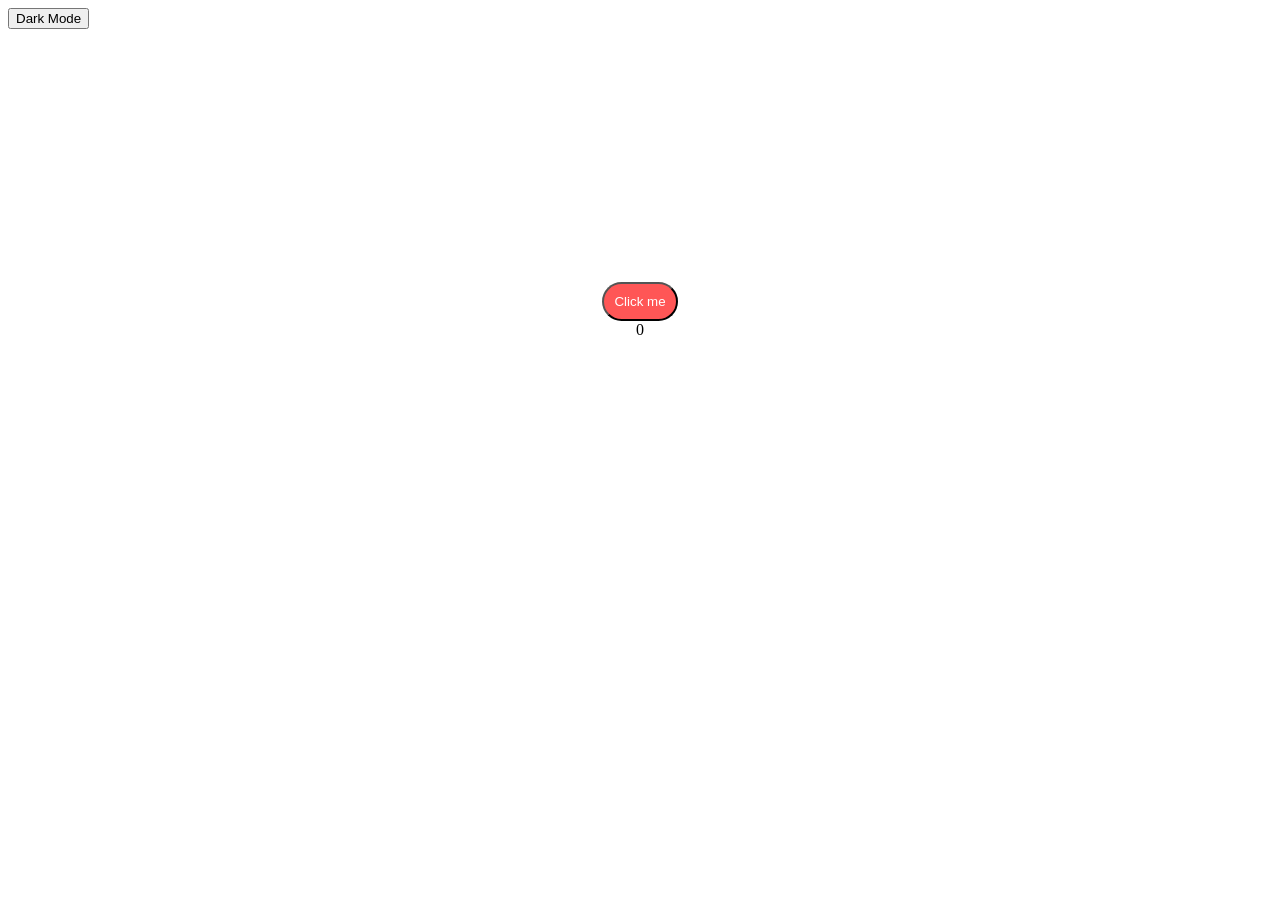
==== index.html @ 8ab48875 "Reworked files" ====
<!DOCTYPE html>
<html lang="en">

<head>
    <meta charset="UTF-8">
    <meta name="viewport" content="width=device-width, initial-scale=1.0">
    <title>Test DOM</title>
    <link rel="stylesheet" href="style.css">
</head>

<body>
    <button id="stheme">Dark Mode</button>
    <div id="outside">
        <button type="submit" id="btn">Click me</button>
        <div id="showclicks">Nothing here!</div>
    </div>
    <script src="script.js"></script>
</body>

</html>
---- style.css ----
@charset "UTF-8";

#btn{
    background-color: rgb(255, 86, 86);
    color: white;
    padding: 10px;
    border-radius: 20px;
}

#btn:hover{
    background-color: rgb(252, 51, 51);
}

#btn::after{
    background-color: red;
    z-index: -5;
    transition: all 0.3s;
}

#outside{
    text-align: center;
    margin-top: 20%;
}

#showclicks{
    border-color: black;
}
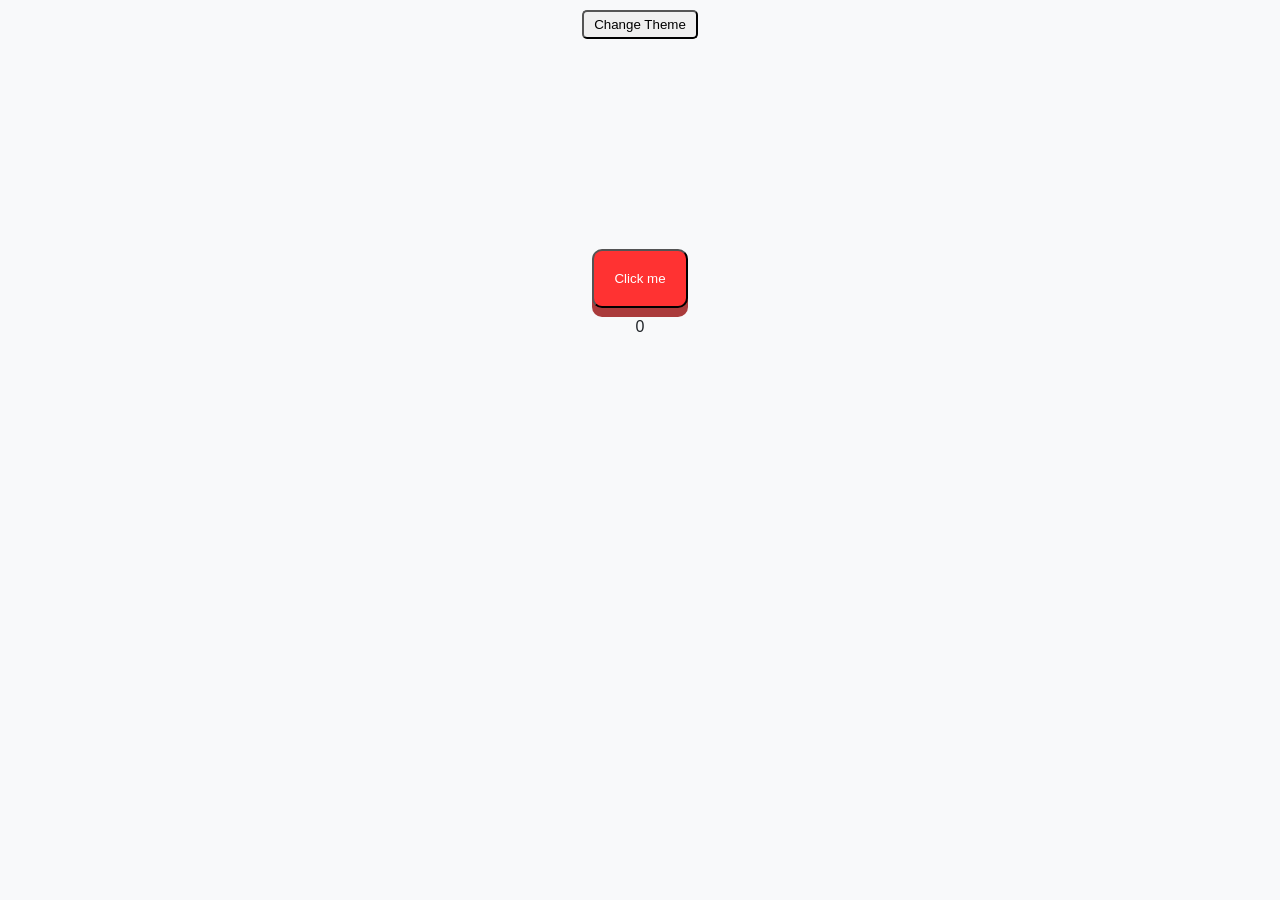
==== commit 9cfce5ea: "Reworked Css Better Style with Flex" ====
--- a/index.html
+++ b/index.html
@@ -9,10 +9,12 @@
 </head>
 
 <body>
-    <button id="stheme">Dark Mode</button>
     <div id="outside">
-        <button type="submit" id="btn">Click me</button>
-        <div id="showclicks">Nothing here!</div>
+        <button id="stheme">Change Theme</button>
+        <div id="inside">
+            <button type="submit" id="btn">Click me</button>
+            <div id="showclicks">Nothing here!</div>
+        </div>
     </div>
     <script src="script.js"></script>
 </body>
--- a/style.css
+++ b/style.css
@@ -1,27 +1,71 @@
 @charset "UTF-8";
 
-#btn{
-    background-color: rgb(255, 86, 86);
-    color: white;
-    padding: 10px;
-    border-radius: 20px;
+:root {
+    --bg-color: #f8f9fa;
+    /* Um branco levemente cinza, agride menos os olhos */
+    --text-color: #212529;
+    /* preto grafite, melhor que o preto puro */
+    --button-bg: #ff5656;
+    --button-hover: #fc3333;
 }
 
-#btn:hover{
-    background-color: rgb(252, 51, 51);
+body.dark-theme {
+    --bg-color: #121212;
+    --text-color: #e0e0e0;
 }
 
-#btn::after{
-    background-color: red;
-    z-index: -5;
-    transition: all 0.3s;
+
+body {
+    background-color: var(--bg-color);
+    color: var(--text-color);
+    transition: background-color 0.3s ease, color 0.3s ease;
+    font-family: 'Segoe UI', Tahoma, Geneva, Verdana, sans-serif;
+
+    display: flex;
+    flex-direction: column;
+    align-items: center;
+    justify-content: center;
+    min-height: 100%;
+    margin: 0;
 }
 
-#outside{
-    text-align: center;
-    margin-top: 20%;
+#btn {
+    background-color: rgb(255, 50, 50);
+    color: white;
+    padding: 20px;
+    border-radius: 10px;
+    box-shadow: 0px 9px 0px 0px rgb(170, 59, 59);
+    margin: 10px;
 }
 
-#showclicks{
-    border-color: black;
+#btn:hover {
+    background-color: rgb(255, 64, 64);
+}
+
+#btn:active {
+    transform: translateY(7px);
+    box-shadow: 0px 3px 0px 0px rgb(136, 48, 48);
+}
+
+
+#outside {
+    text-align: center;
+    display: flex;
+    flex-direction: column;
+    gap: 200px;
+}
+
+#stheme {
+    margin-top: 10px;
+    border-radius: 5px;
+    padding: 5px;
+}
+
+#stheme:hover {
+
+    background: #4f4f4f;
+    background: linear-gradient(158deg, rgba(79, 79, 79, 0.74) 0%, rgba(255, 255, 255, 0.85) 50%, rgba(255, 255, 255, 1) 100%);
+    transform: translateY(1px);
+    transition: background-color ease 1s transform ease 1s;
+    
 }
